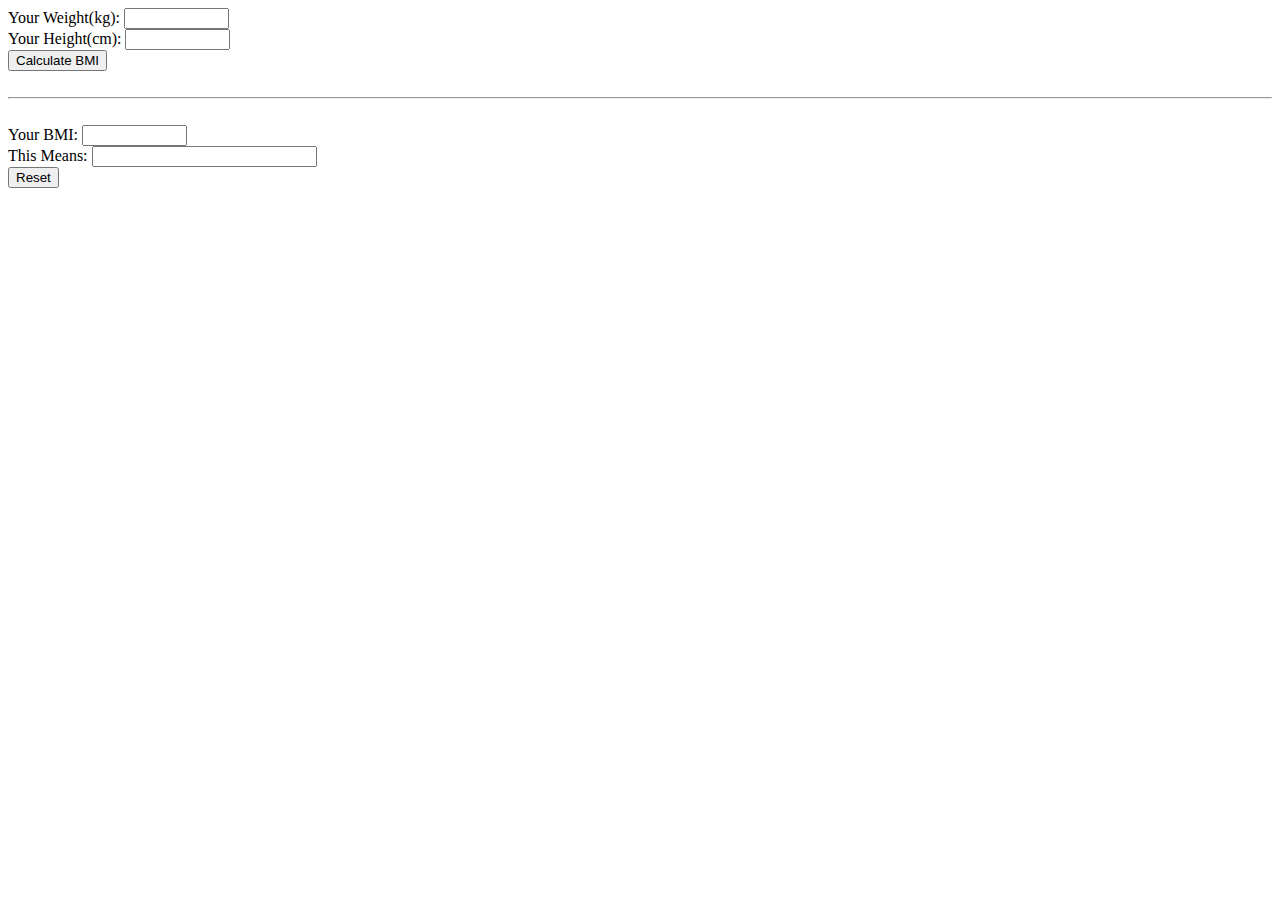
==== JavaScriptProjects/Bmi calculator/index.html @ a8fa1508 "committed" ====
<!DOCTYPE html>
<html lang="en">

<head>
    <meta charset="UTF-8">
    <meta http-equiv="X-UA-Compatible" content="IE=edge">
    <meta name="viewport" content="width=device-width, initial-scale=1.0">
    <title>Document</title>
</head>

<body>
    <form name="bmiForm">

        Your Weight(kg): <input type="text" name="weight" size="10"><br />

        Your Height(cm): <input type="text" name="height" size="10"><br />

        <input type="button" value="Calculate BMI" onClick="calculateBmi()"><br />
        <br>
        <hr><br>
        Your BMI: <input type="text" name="bmi" size="10"><br />

        This Means: <input type="text" name="meaning" size="25"><br />

        <input type="reset" value="Reset" />

    </form>

    <script src="./index.js"></script>
</body>

</html>
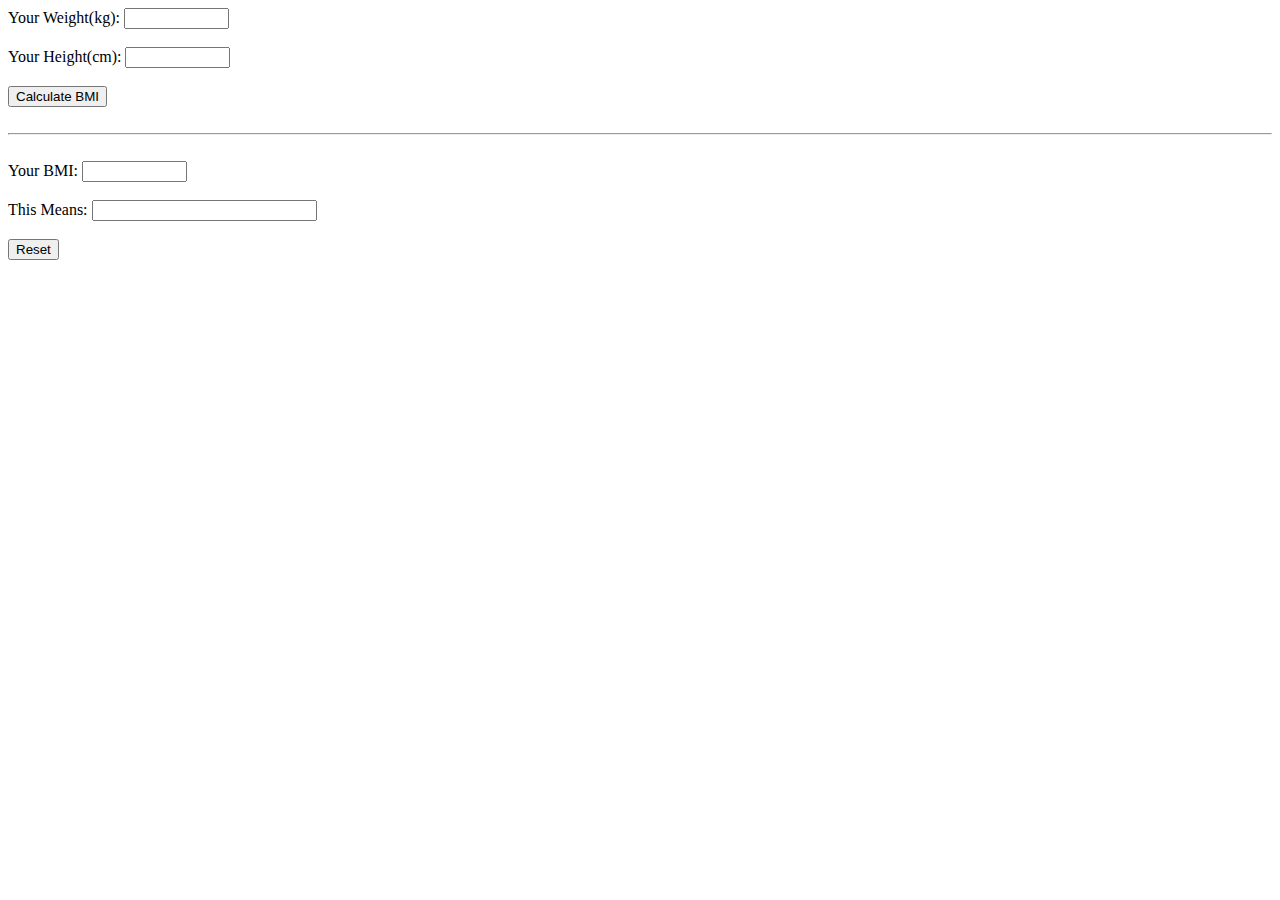
==== commit c61c4db8: "dn" ====
--- a/JavaScriptProjects/Bmi calculator/index.html
+++ b/JavaScriptProjects/Bmi calculator/index.html
@@ -2,31 +2,24 @@
 <html lang="en">
 
 <head>
-    <meta charset="UTF-8">
-    <meta http-equiv="X-UA-Compatible" content="IE=edge">
-    <meta name="viewport" content="width=device-width, initial-scale=1.0">
     <title>Document</title>
 </head>
-
 <body>
     <form name="bmiForm">
 
-        Your Weight(kg): <input type="text" name="weight" size="10"><br />
+        Your Weight(kg): <input type="text" name="weight" size="10"><br /><br>
 
-        Your Height(cm): <input type="text" name="height" size="10"><br />
+        Your Height(cm): <input type="text" name="height" size="10"><br /><br>
 
         <input type="button" value="Calculate BMI" onClick="calculateBmi()"><br />
         <br>
         <hr><br>
-        Your BMI: <input type="text" name="bmi" size="10"><br />
+        Your BMI: <input type="text" name="bmi" size="10"><br /><br>
 
-        This Means: <input type="text" name="meaning" size="25"><br />
+        This Means: <input type="text" name="meaning" size="25"><br /><br>
 
         <input type="reset" value="Reset" />
-
     </form>
-
     <script src="./index.js"></script>
 </body>
-
 </html>